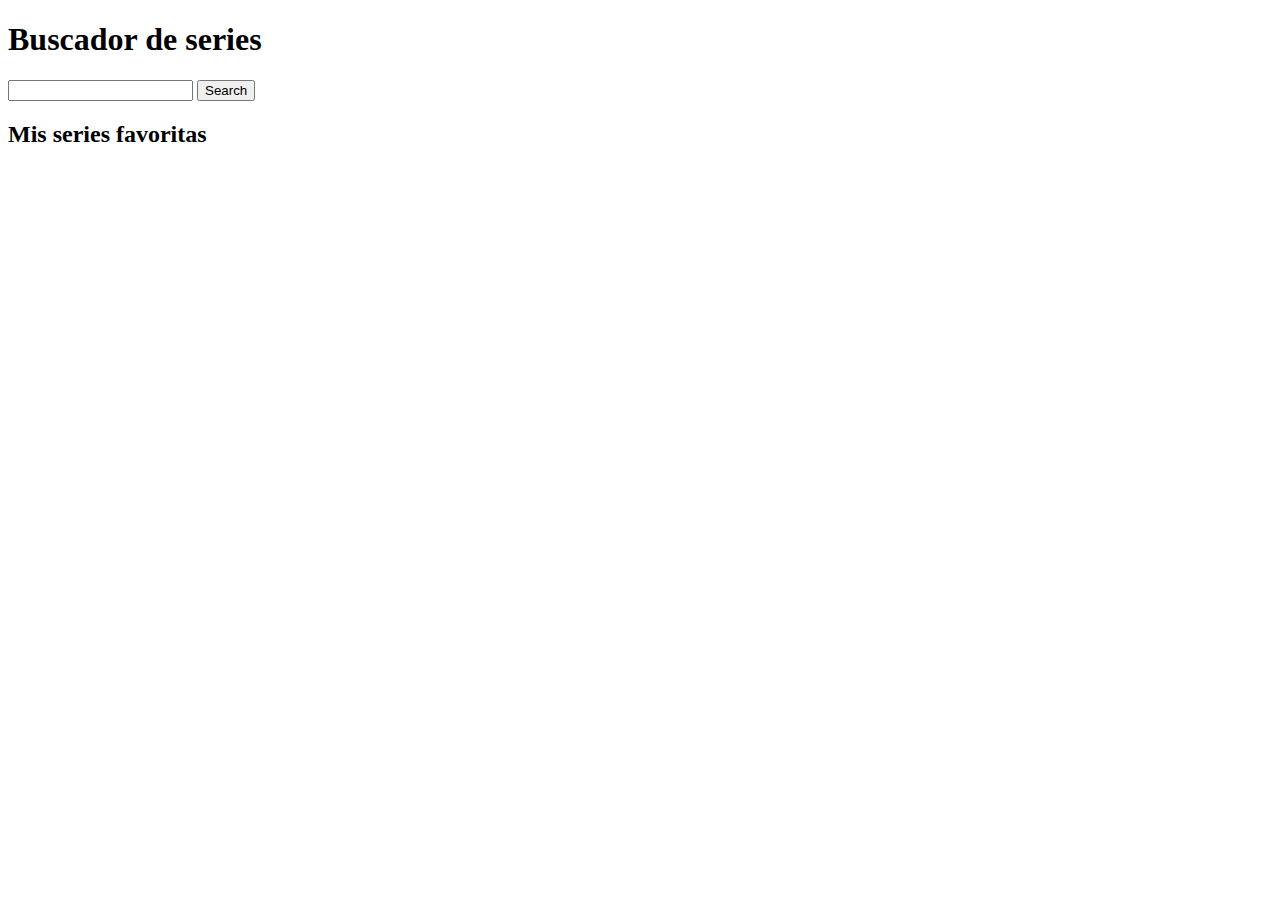
==== _src/templates/index.html @ 31bedd67 "main html structure" ====
<!DOCTYPE html>
<html lang="es">
<head>
	<meta charset="UTF-8">
	<title>Evaluación final Módulo 2</title>
	<link rel="stylesheet" href="assets/css/main.css">
</head>
<body>
  <label class="" for=""></label>
  <h1 class="search__title">Buscador de series</h1>
  <input type="text" class="input__name">
  <button class="btn">Search</button>
  <h2 class="fav__list-name">Mis series favoritas</h2>
  <ul class="list__title"></ul>
  <script src="assets/js/main.js"></script>
</body>
</html>
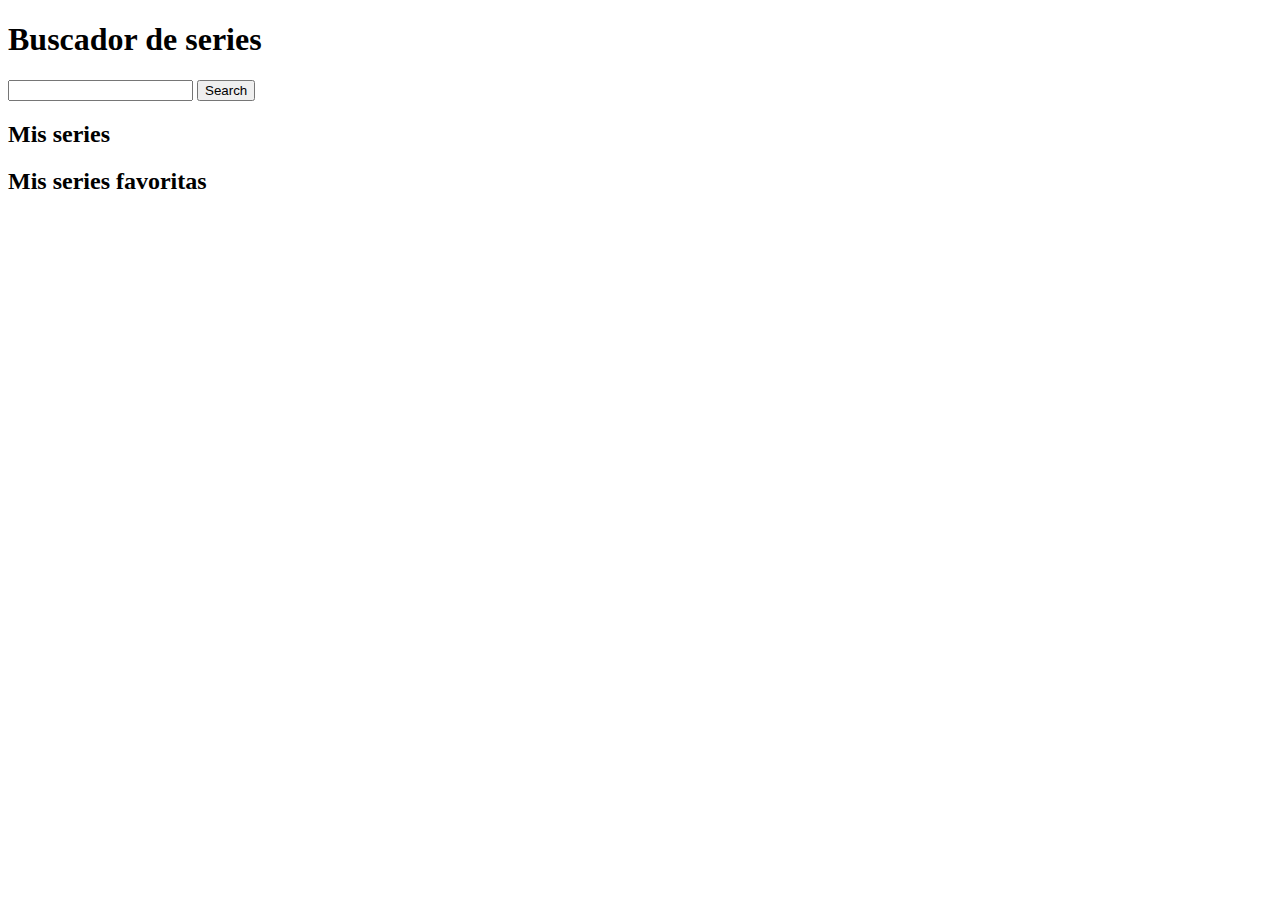
==== commit 7aae8562: "add fav list" ====
--- a/_src/templates/index.html
+++ b/_src/templates/index.html
@@ -1,17 +1,24 @@
 <!DOCTYPE html>
 <html lang="es">
+
 <head>
-	<meta charset="UTF-8">
-	<title>Evaluación final Módulo 2</title>
-	<link rel="stylesheet" href="assets/css/main.css">
+  <meta charset="UTF-8">
+  <title>Evaluación final Módulo 2</title>
+  <link rel="stylesheet" href="assets/css/main.css">
 </head>
+
 <body>
-  <label class="" for=""></label>
-  <h1 class="search__title">Buscador de series</h1>
-  <input type="text" class="input__name">
-  <button class="btn">Search</button>
-  <h2 class="fav__list-name">Mis series favoritas</h2>
-  <ul class="list__title"></ul>
+  <div class="main__container">
+    <label class="" for=""></label>
+    <h1 class="search__title">Buscador de series</h1>
+    <input type="text" class="input__name">
+    <button class="btn">Search</button>
+    <h2 class="list-name">Mis series</h2>
+    <ul class="list"></ul>
+    <h2 class="fav__list-name">Mis series favoritas</h2>
+    <ul class="serie"></ul>
+  </div>
   <script src="assets/js/main.js"></script>
 </body>
+
 </html>
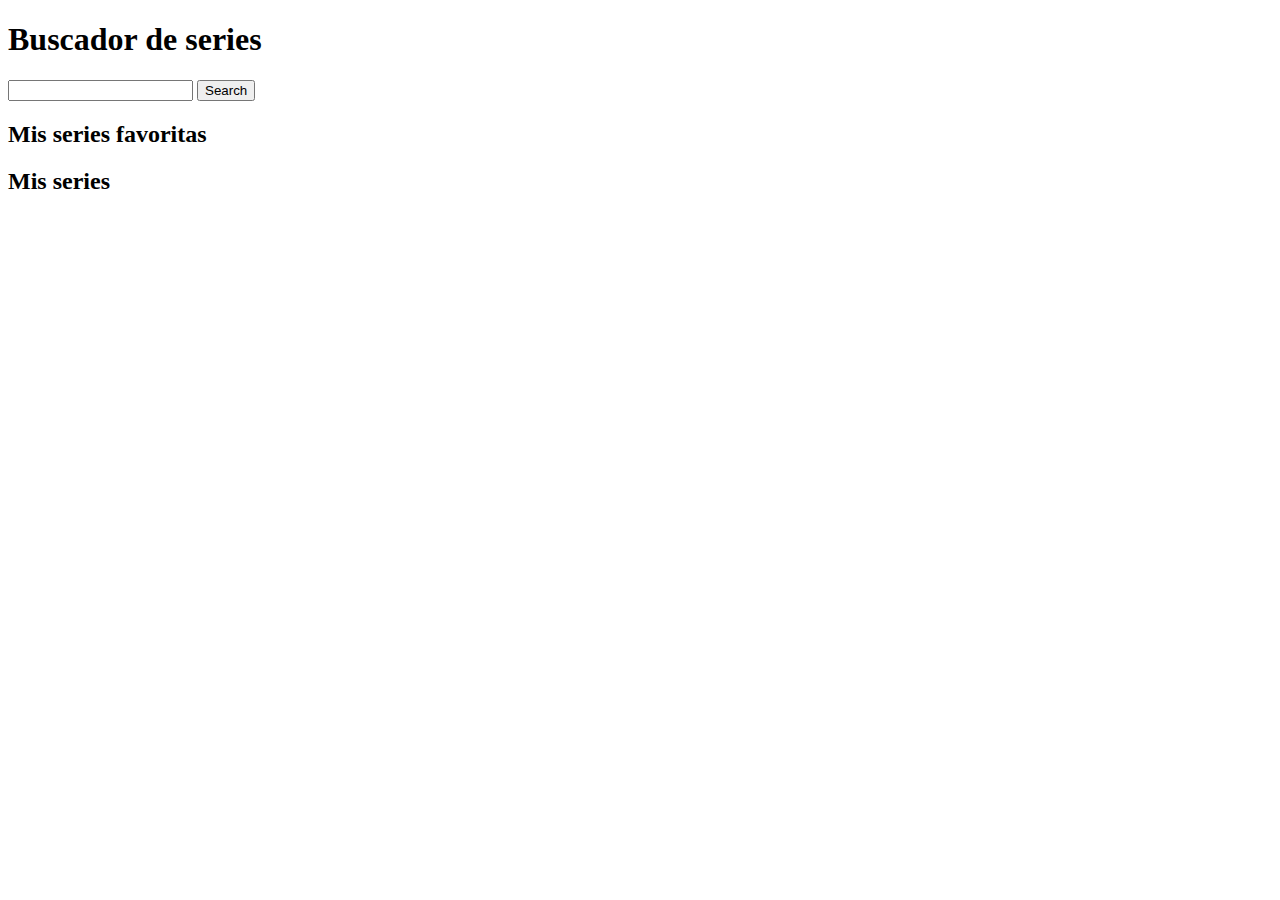
==== commit 19ffdc0a: "order series" ====
--- a/_src/templates/index.html
+++ b/_src/templates/index.html
@@ -13,10 +13,17 @@
     <h1 class="search__title">Buscador de series</h1>
     <input type="text" class="input__name">
     <button class="btn">Search</button>
-    <h2 class="list-name">Mis series</h2>
-    <ul class="list"></ul>
-    <h2 class="fav__list-name">Mis series favoritas</h2>
-    <ul class="serie"></ul>
+    <div class="list__series-container">
+      <section class="fav-list__container">
+        <h2 class="fav__list-name">Mis series favoritas</h2>
+        <ul class="serie"></ul>
+      </section>
+      <section class="main-list__container">
+        <h2 class="list-name">Mis series</h2>
+        <ul class="list"></ul>
+      </section>
+
+    </div>
   </div>
   <script src="assets/js/main.js"></script>
 </body>
